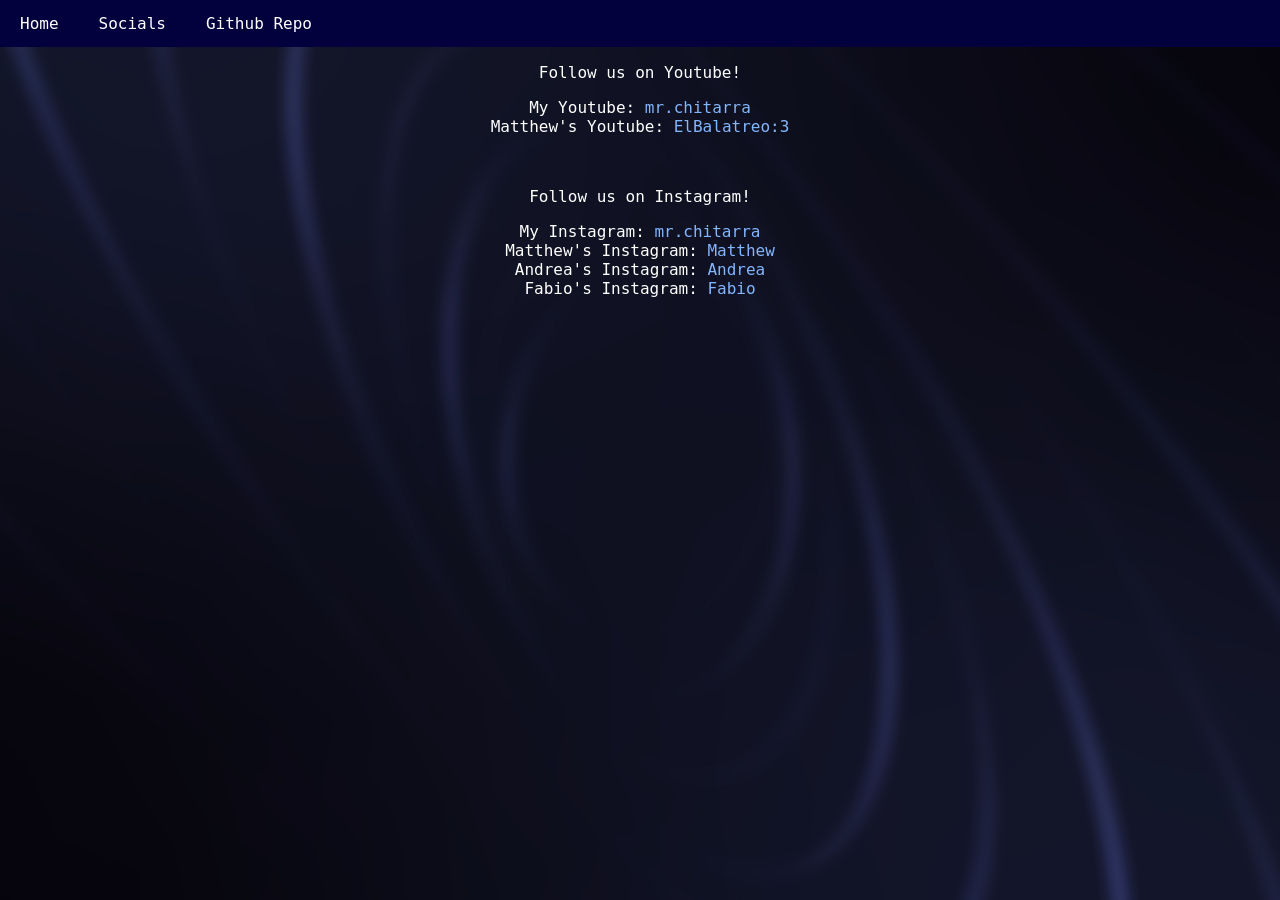
==== contact.html @ deb23c7f "Updated index and added contact list and navbar" ====
<!DOCTYPE html>
<html lang="en">
<meta charset="UTF-8" />
<meta name="viewport" content="width=device-width, initial-scale=1.0" />
<title>Sites Made at School</title>
<link rel="icon" type="image/x-icon" href="images/logo.png">

<body>

    <div class="navbar" id="myNavbar">
        <a href="index.html">Home</a>
        <a href="contact.html">Socials</a>
        <a href="https://github.com/Legomaster-08/thesiteofthesites">Github Repo</a>
    </div>

    <script>
        function toggleMenu() {
            let navbar = document.getElementById("myNavbar");
            navbar.className = navbar.className === "navbar" ?
                               "navbar responsive" : "navbar";
        }
    </script>
</body>
<style>
.navbar {
        overflow: hidden;
        background-color: rgb(2, 1, 61);
    }

    .navbar a {
        float: left;
        display: block;
        color: white;
        text-align: center;
        padding: 14px 20px;
        text-decoration: none;
    }

    .navbar a:hover {
        background-color: #091076;
        color: rgb(255, 255, 255);
    }

    .navbar a.icon {
        display: none;
    }

    @media screen and (max-width: 600px) {
        .navbar a:not(:first-child) {
            display: none;
        }

        .navbar a.icon {
            float: right;
            display: block;
        }

        .navbar.responsive {
            position: relative;
        }

        .navbar.responsive a.icon {
            position: absolute;
            right: 0;
            top: 0;
        }

        .navbar.responsive a {
            float: none;
            display: block;
            text-align: left;
        }
      }
  body {
    margin: 0;
    font-family: "JetBrains Mono", monospace;
    color: white;
    text-align: center;
    position: relative;
    min-height: 100vh;
    background-color: rgba(0,0,0,0.35);
    overflow-x: hidden;
  }

  body::before {
    content: "";
    position: fixed;
    inset: 0;
    background-image: url("images/wallpaper.png");
    background-size: cover;
    background-position: center;
    background-repeat: no-repeat;
    filter: blur(8px) saturate(120%);
    transform: scale(1.06);
    z-index: -1;
  }

  h1 {
    margin-top: 0px;
    font-size: 3.5rem;
    font-weight: 700;
    
  }

  p.subtitle {
    margin-top: 10px;
    font-size: 1rem;
    opacity: 0.7;
  }

  .cards {
    display: grid;
    grid-template-columns: repeat(auto-fit, minmax(300px, 1fr));
    gap: 30px;
    padding: 60px;
    max-width: 1400px;
    margin: auto;
  }

  .card {
    position: relative;
    border-radius: 22px;
    overflow: hidden;
    backdrop-filter: blur(30px) saturate(160%);
    -webkit-backdrop-filter: blur(30px) saturate(160%);
    background: rgba(255, 255, 255, 0.08);
    border: 1px solid rgba(255, 255, 255, 0.15);
    box-shadow: 0 0 40px rgba(0, 0, 0, 0.4);
    transition: transform 0.3s ease, box-shadow 0.3s ease;
  }

  .card:hover {
    transform: translateY(-6px);
    box-shadow: 0 0 60px rgba(255, 255, 255, 0.15);
  }

  .card img {
    width: 100%;
    height: 170px;
    object-fit: cover;
  }

  .card-content {
    padding: 18px 20px 25px;
    text-align: left;
  }

  .card-title {
    font-size: 1.2rem;
    margin-bottom: 6px;
    font-weight: 600;
  }

  .card-desc {
    font-size: 0.9rem;
    opacity: 0.8;
  }

  footer {
    margin-top: 60px;
    padding-bottom: 90px;
    opacity: 0.8;
    line-height: 1.7em;
  }

  a {
    color: #82b6ff;
    text-decoration: none;
  }
  a:hover {
    text-decoration: underline;
  }
</style>


  <p>Follow us on Youtube!</p>
  <p>My Youtube: <a href="https://www.youtube.com/@mr.chitarra">mr.chitarra

  </a><br>Matthew's Youtube: <a href="https://www.youtube.com/@elbalatreo">ElBalatreo:3</a></p><br>

  <p>Follow us on Instagram!</p>
  <p>My Instagram: <a href="https://www.instagram.com/mr.chitarra/">mr.chitarra</a><br>
    Matthew's Instagram: <a href="https://www.instagram.com/matteo_forti07/">Matthew</a><br>
    Andrea's Instagram: <a href="https://www.instagram.com/__andrea_marino__/">Andrea</a><br>
    Fabio's Instagram: <a href="https://www.instagram.com/fabio_azzaro7/">Fabio</a></p>
</body>
</html>
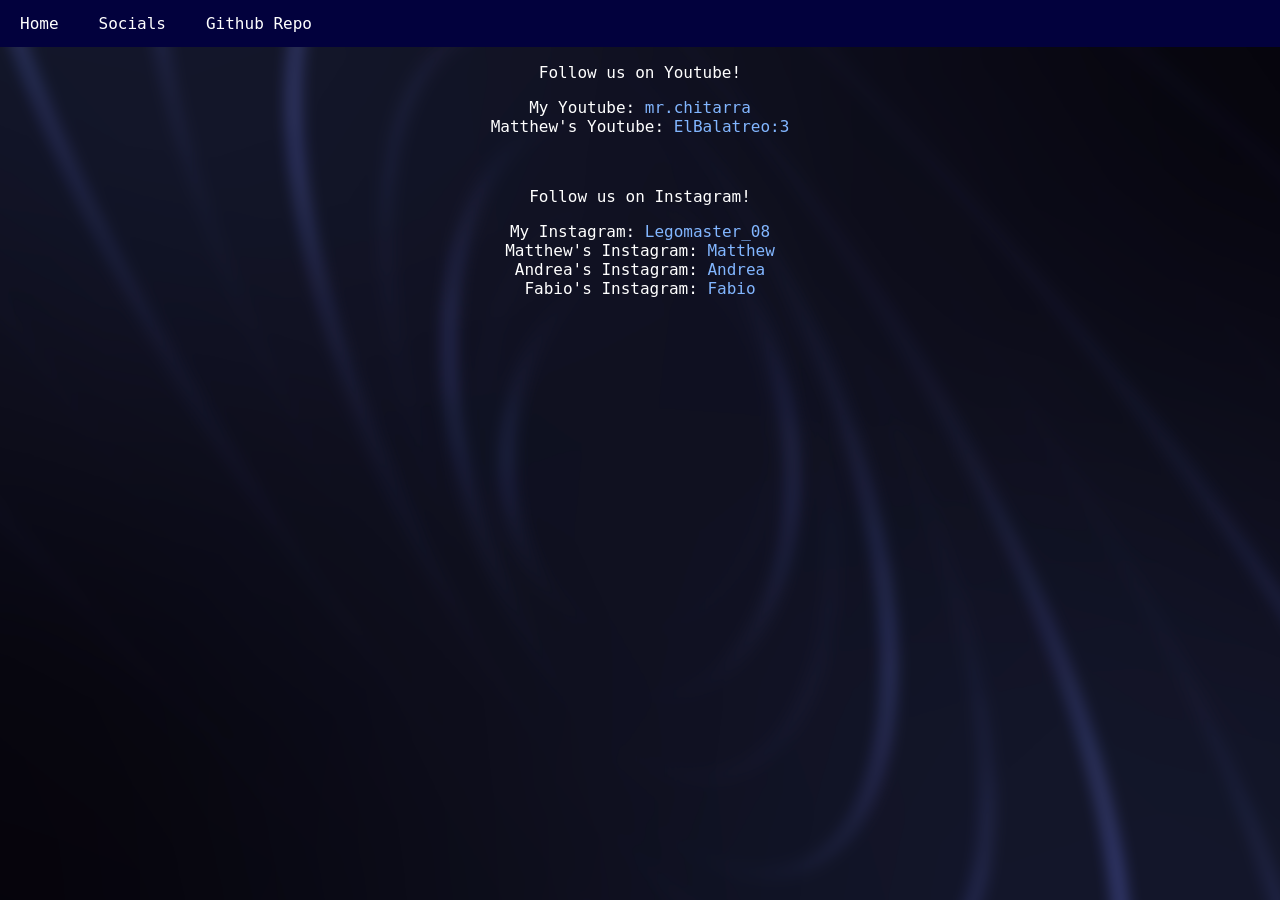
==== commit 6819fb2b: "Update contact.html" ====
--- a/contact.html
+++ b/contact.html
@@ -179,7 +179,7 @@
   </a><br>Matthew's Youtube: <a href="https://www.youtube.com/@elbalatreo">ElBalatreo:3</a></p><br>
 
   <p>Follow us on Instagram!</p>
-  <p>My Instagram: <a href="https://www.instagram.com/mr.chitarra/">mr.chitarra</a><br>
+  <p>My Instagram: <a href="https://www.instagram.com/legomaster_08/">Legomaster_08</a><br>
     Matthew's Instagram: <a href="https://www.instagram.com/matteo_forti07/">Matthew</a><br>
     Andrea's Instagram: <a href="https://www.instagram.com/__andrea_marino__/">Andrea</a><br>
     Fabio's Instagram: <a href="https://www.instagram.com/fabio_azzaro7/">Fabio</a></p>
